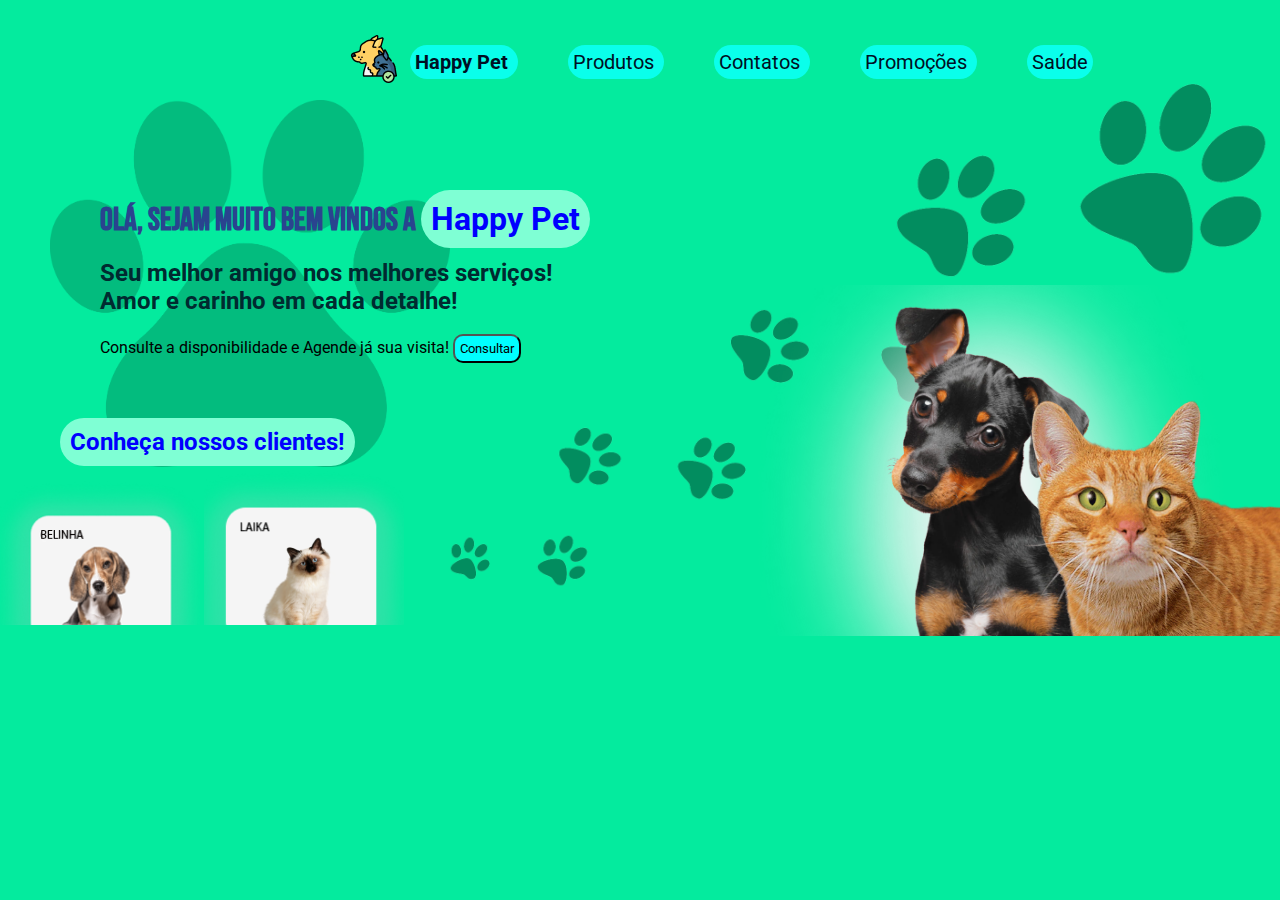
==== index.html @ 69590b74 "Rename-Arquivo-html" ====
<!DOCTYPE html>
<html lang="en">
<head>
    <meta charset="UTF-8">
    <meta http-equiv="X-UA-Compatible" content="IE=edge">
    <meta name="viewport" content="width=device-width, initial-scale=1.0">
    <title>Happy Pet </title>
    <link rel='stylesheet' href="./Petshop-css.css">
</head>
<body>

 <header>
    <a class="hea"> <strong> Happy Pet </strong> </a>
    <a class="hea"> Produtos </a>
    <a class="hea"> Contatos </a>
    <a class="hea"> Promoções </a>
    <a class="hea"> Saúde </a>
 </header>

 <img src="./imgs/image 3.png" class="header-img">

  <main>
        <h1> Olá, Sejam muito bem vindos a 
            <span>  Happy Pet  </span> </h1>
            <br>
        <h2> Seu melhor amigo nos melhores serviços! <br>
            Amor e carinho em cada detalhe!
        </h2>
        <br>
        <label> Consulte a disponibilidade e Agende já sua visita! </h3>      
        <button> Consultar </button>
        <br>
        <h2 class="tudo2"> <span> Conheça nossos clientes! </span></h2>
  </main>
  <section>
    <img src="./imgs/Group 13.png" class="petdog-img">
    <img src="./imgs/image 8.png"  class="petcat-img" >
  </section>
  <div class="background"></div> 
  <div class="molduraa"> 
    <img src="./imgs/pngwing.com (2).png" class="Molder" >
 </div> 
    <img src="./imgs/pngwing.com (3).png" class="Molder-pat">
 <div class="containerbutter">
    <img src="./imgs/DOG copiar.png" class="dog">
    <img src="./imgs/Component 2 copiar.png" class="dog">
 </div>
</body>
</html>
---- Petshop-css.css ----
@import url('https://fonts.googleapis.com/css2?family=Roboto:ital,wght@0,400;0,500;1,900&display=swap');

@import url('https://fonts.googleapis.com/css2?family=Bebas+Neue&display=swap');

* {
    font-family: 'Roboto', sans-serif;
    margin: 0;
    padding: 0;
 
}
.background {
    position: absolute;
    width: 100%;
    height: 100%;
    z-index: -1;
    background-color:rgb(4, 235, 158);
}
.petcat-img {
    position: absolute;
    width: 300px;
    margin: 0;
    padding: 0;
    z-index: -1;
    z-index: 5;
   margin-top: 200px;
    margin-left: 1015px;
}
.petdog-img {
    position: absolute;
    padding: 0;
    margin: 0;
    width: 500px;
    z-index: 1;
    margin-left: 730px;
    margin-top: 85px;   
}
.molduraa 
img {
    position: absolute;
    width: 900px;
    opacity: 0.4;
    z-index: -1;
    margin: 0;
    padding: 0;
    margin-left: 400px;
    margin-top: 40px;
}
header {
    position: absolute;
    margin-top: 50px;
    margin-left: 410px;
    cursor: pointer;

}
.hea {
    margin-top: 50px;
    margin-right: 50px;
    font-size: 20px;
    background-color: rgb(10, 255, 235);
    border-radius: 50px;
    color: rgb(0, 15, 36);
    padding: 5px;
    z-index: 10;
}
section {
    box-sizing: border-box;
    width: 500px;
    position: absolute;
    margin: 0;
    padding: 0;
    margin-left: 10px;
    margin-top: 200px;
    display: block;

}
main {
    position: absolute;
    z-index: 4;
    margin-top: 200px;
}
.header-img {
    position:absolute;
   margin-left: 350px;
   margin-top: 35px;
}
.hea:hover {
    color: aqua;
    background-color:rgb(0, 15, 36);
}
.Molder-pat {
    position: absolute;
    width: 400px;
    opacity: 0.2;
    margin-top: 100px;
    margin-left: 50px;
}
h1 {
    font-family: 'Bebas Neue', cursive;
    color: rgb(41, 68, 143);
    border: 10px;
    border-color: black;
    margin-left: 90px;

}
span {
    color: blue;
    border-radius: 10px;
    background-color: aquamarine;
    padding: 10px;
    border-radius: 50px;
}
main {
    margin-left: 10px;
}
h2 {
    color :rgb(0, 42, 48);
    border: 10px;
    border-color: black;
    margin-left: 90px;
}
button {
    background-color: aqua;
    border-radius: 10px;
    padding: 5px;
    cursor: pointer;
}
button:hover {
    background-color: rgb(7, 148, 101);
}
button:active {
    background-color: blueviolet;

}
.dog {
    width: 200px;
    margin-top: 470px;
    z-index: 2;
    cursor: pointer;
}
.tudo2 {
    margin-top: 65px;
    margin-left: 50px;
}
.dog:hover {
    transform: translateY(-25px);
    transition: 1s;
}
.tudo2 {
    color: blue;
}
label {
    margin-left: 90px;
    margin-top: 20px;
}
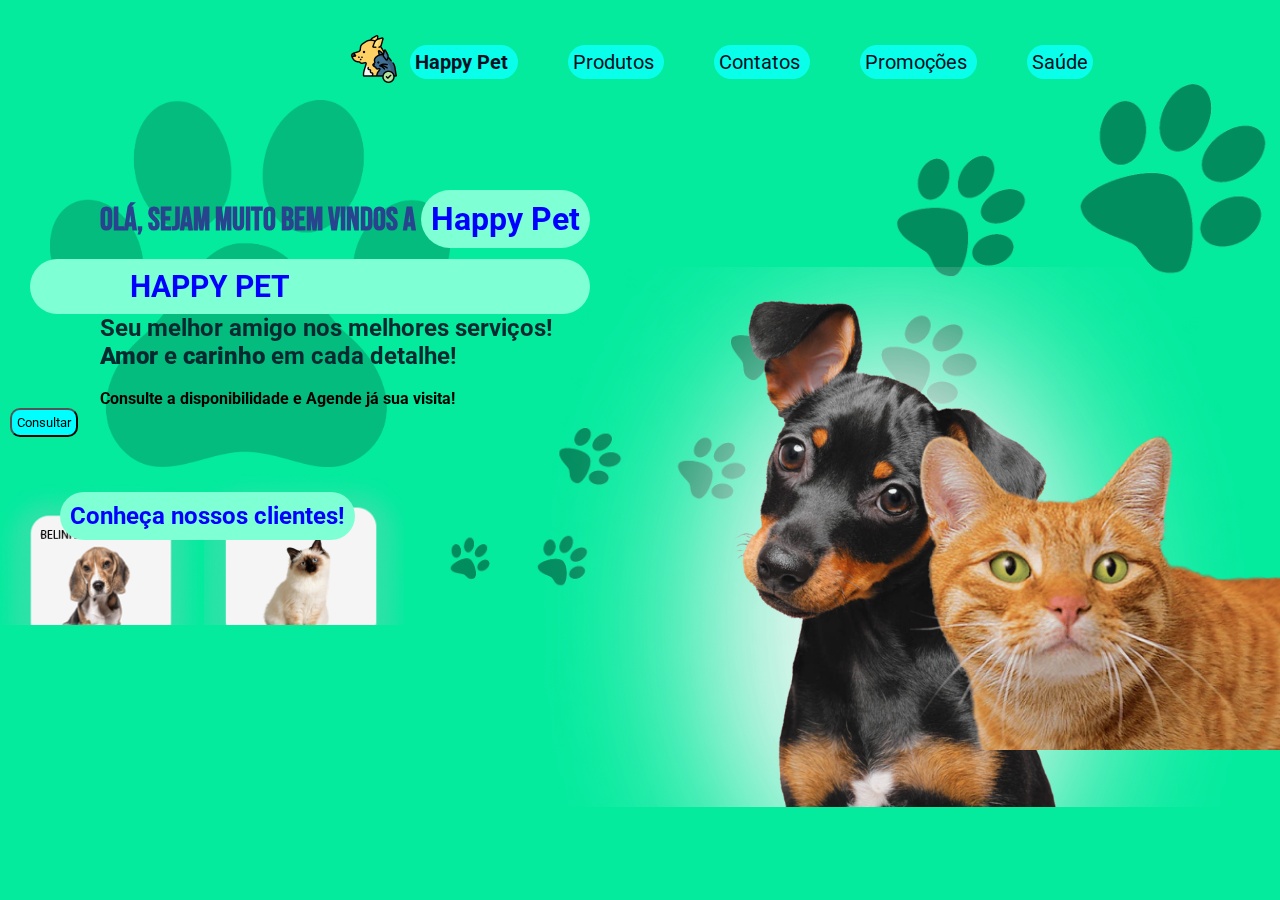
==== commit f84fb505: "Aplicação-Responsividade-Mobile" ====
--- a/index.html
+++ b/index.html
@@ -23,11 +23,13 @@
         <h1> Olá, Sejam muito bem vindos a 
             <span>  Happy Pet  </span> </h1>
             <br>
+         <h3> HAPPY PET</h3>
         <h2> Seu melhor amigo nos melhores serviços! <br>
-            Amor e carinho em cada detalhe!
+            <strong> Amor </strong> e <strong> carinho </strong> em cada detalhe!
         </h2>
+
         <br>
-        <label> Consulte a disponibilidade e Agende já sua visita! </h3>      
+        <label> <b> Consulte a disponibilidade e Agende já sua visita!</b> </h3>    <br>   
         <button> Consultar </button>
         <br>
         <h2 class="tudo2"> <span> Conheça nossos clientes! </span></h2>
--- a/Petshop-css.css
+++ b/Petshop-css.css
@@ -17,22 +17,24 @@
 }
 .petcat-img {
     position: absolute;
-    width: 300px;
+    width: 35vw;
+    height: 35vh;
     margin: 0;
     padding: 0;
     z-index: -1;
     z-index: 5;
-   margin-top: 200px;
-    margin-left: 1015px;
+   margin-top: 235px;
+    margin-left: 900px;
 }
 .petdog-img {
     position: absolute;
     padding: 0;
     margin: 0;
-    width: 500px;
+    width: 60vw;
+    height: 60vh;
     z-index: 1;
-    margin-left: 730px;
-    margin-top: 85px;   
+    margin-left: 500px;
+    margin-top: 67px;   
 }
 .molduraa 
 img {
@@ -64,8 +66,7 @@
 }
 section {
     box-sizing: border-box;
-    width: 500px;
-    position: absolute;
+    position: fixed;
     margin: 0;
     padding: 0;
     margin-left: 10px;
@@ -151,4 +152,130 @@
 label {
     margin-left: 90px;
     margin-top: 20px;
+}
+
+
+h3 
+    {
+        color: blue;
+        border-radius: 10px;
+        background-color: aquamarine;
+        padding: 10px;
+        border-radius: 50px;
+        padding-left: 100px;
+        font-size: 30px;
+        margin-left: 20px;
+    }
+
+
+
+
+@media screen and (max-width: 500px ){
+
+    section {
+        display: none;
+    }
+
+    .molduraa {
+        display: none;
+    }
+    
+
+    .background {
+        position: absolute;
+        width: 78vh;
+        height: 117vh;
+        z-index: -1;
+        background-color:rgb(4, 235, 158);
+    }
+    
+
+    header {
+        display: none;
+    }
+    
+    .header-img {
+        margin: 0;
+        width: 100px;
+        position: absolute;
+        margin-top: 50px;
+        margin-left: 150px;
+    }
+
+    h1 {
+        font-family: 'Bebas Neue', cursive;
+        color: rgb(41, 68, 143);
+        border: 10px;
+        border-color: black;
+        margin-left: 90px;
+        width: 200px;
+        font-size: 30px;
+
+        display: none;
+}
+    label {
+        margin: 0;
+       width: 10px;
+     align-items: center;
+     margin-left: 20px;
+     color: brown;
+    }
+
+
+button {
+    margin-left: 140px;
+    width: 100px;
+    height: 30px;
+}
+    .dog {
+        width: 115px;
+        margin-top: 570px;
+        z-index: 2;
+        cursor: pointer;
+        padding-right: px;
+        margin-left: 50px;
+        
+        
+ }
+
+
+
+h3 {
+    
+        color: blue;
+        border-radius: 10px;
+        background-color: aquamarine;
+        padding: 10px;
+        border-radius: 50px;
+        margin: 0;
+        padding-left: 100px;
+        margin-left: 25px;
+    
+}
+
+
+
+
+h2 {
+    margin-top: 10px;
+}
+
+
+.Molder-pat {
+ width: 70vh;
+ align-items: center;
+
+}
+
+strong {
+    color: blueviolet;
+}
+
+
+
+.tudo2 {
+    margin: 0;
+    margin-left: 40px;
+    margin-top: 40px;
+}
 }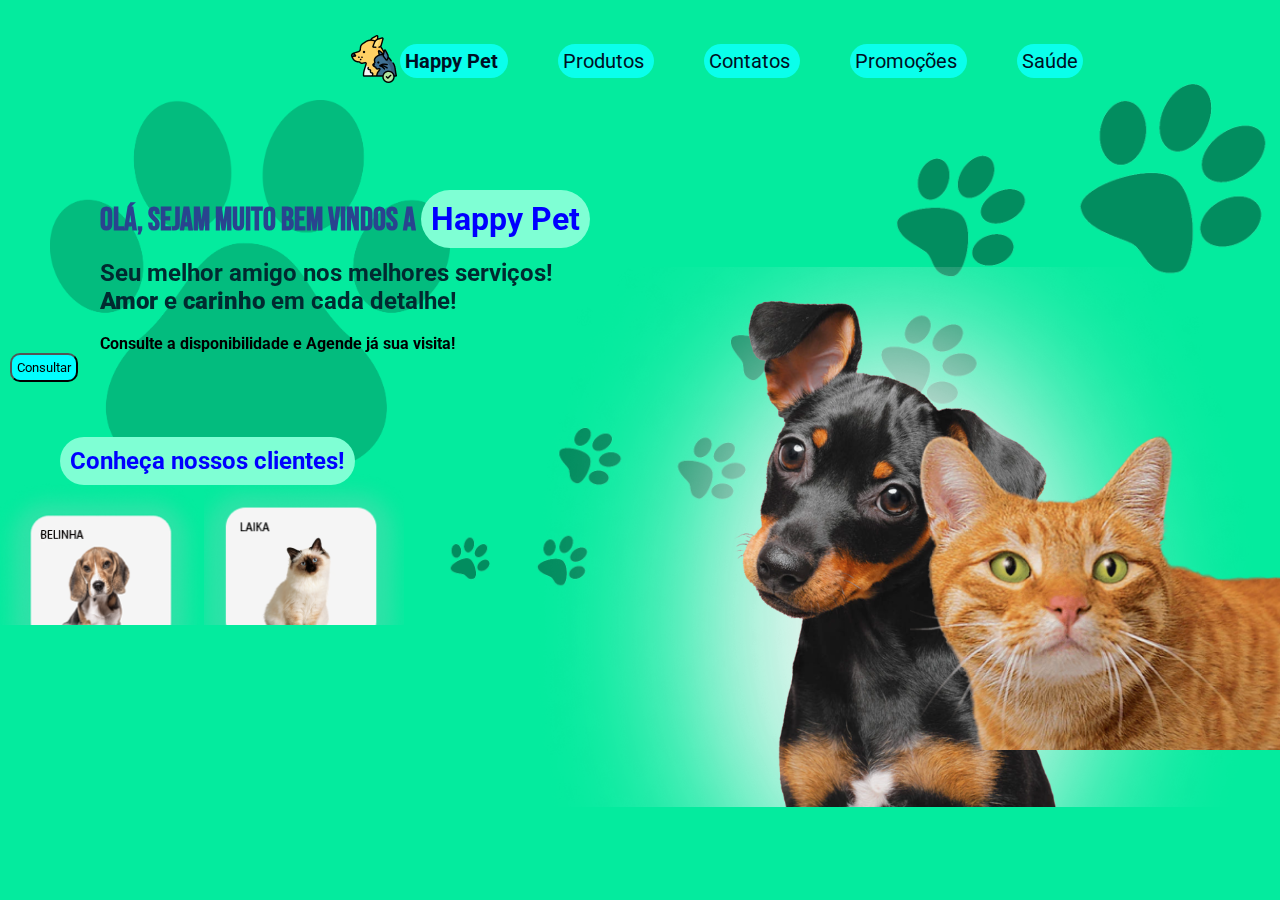
==== commit 67f37552: "Adjust- Width - Responsive" ====
--- a/index.html
+++ b/index.html
@@ -23,7 +23,7 @@
         <h1> Olá, Sejam muito bem vindos a 
             <span>  Happy Pet  </span> </h1>
             <br>
-         <h3> HAPPY PET</h3>
+         <h3 class="Tittler"> HAPPY PET</h3>
         <h2> Seu melhor amigo nos melhores serviços! <br>
             <strong> Amor </strong> e <strong> carinho </strong> em cada detalhe!
         </h2>
@@ -47,5 +47,9 @@
     <img src="./imgs/DOG copiar.png" class="dog">
     <img src="./imgs/Component 2 copiar.png" class="dog">
  </div>
+
+
+
+ 
 </body>
 </html>--- a/Petshop-css.css
+++ b/Petshop-css.css
@@ -49,9 +49,10 @@
 }
 header {
     position: absolute;
-    margin-top: 50px;
-    margin-left: 410px;
+    left: 400px;
+    top: 49px;
     cursor: pointer;
+    width: 60%;
 
 }
 .hea {
@@ -72,7 +73,7 @@
     margin-left: 10px;
     margin-top: 200px;
     display: block;
-
+    width: 100%;
 }
 main {
     position: absolute;
@@ -165,12 +166,20 @@
         padding-left: 100px;
         font-size: 30px;
         margin-left: 20px;
-    }
-
-
-
-
-@media screen and (max-width: 500px ){
+        display: none;
+    }
+
+
+    .hehe {
+        display: none;
+    }
+
+
+    .containerbutter {
+        width: 100%;
+    }
+
+@media screen and (max-width: 700px ){
 
     section {
         display: none;
